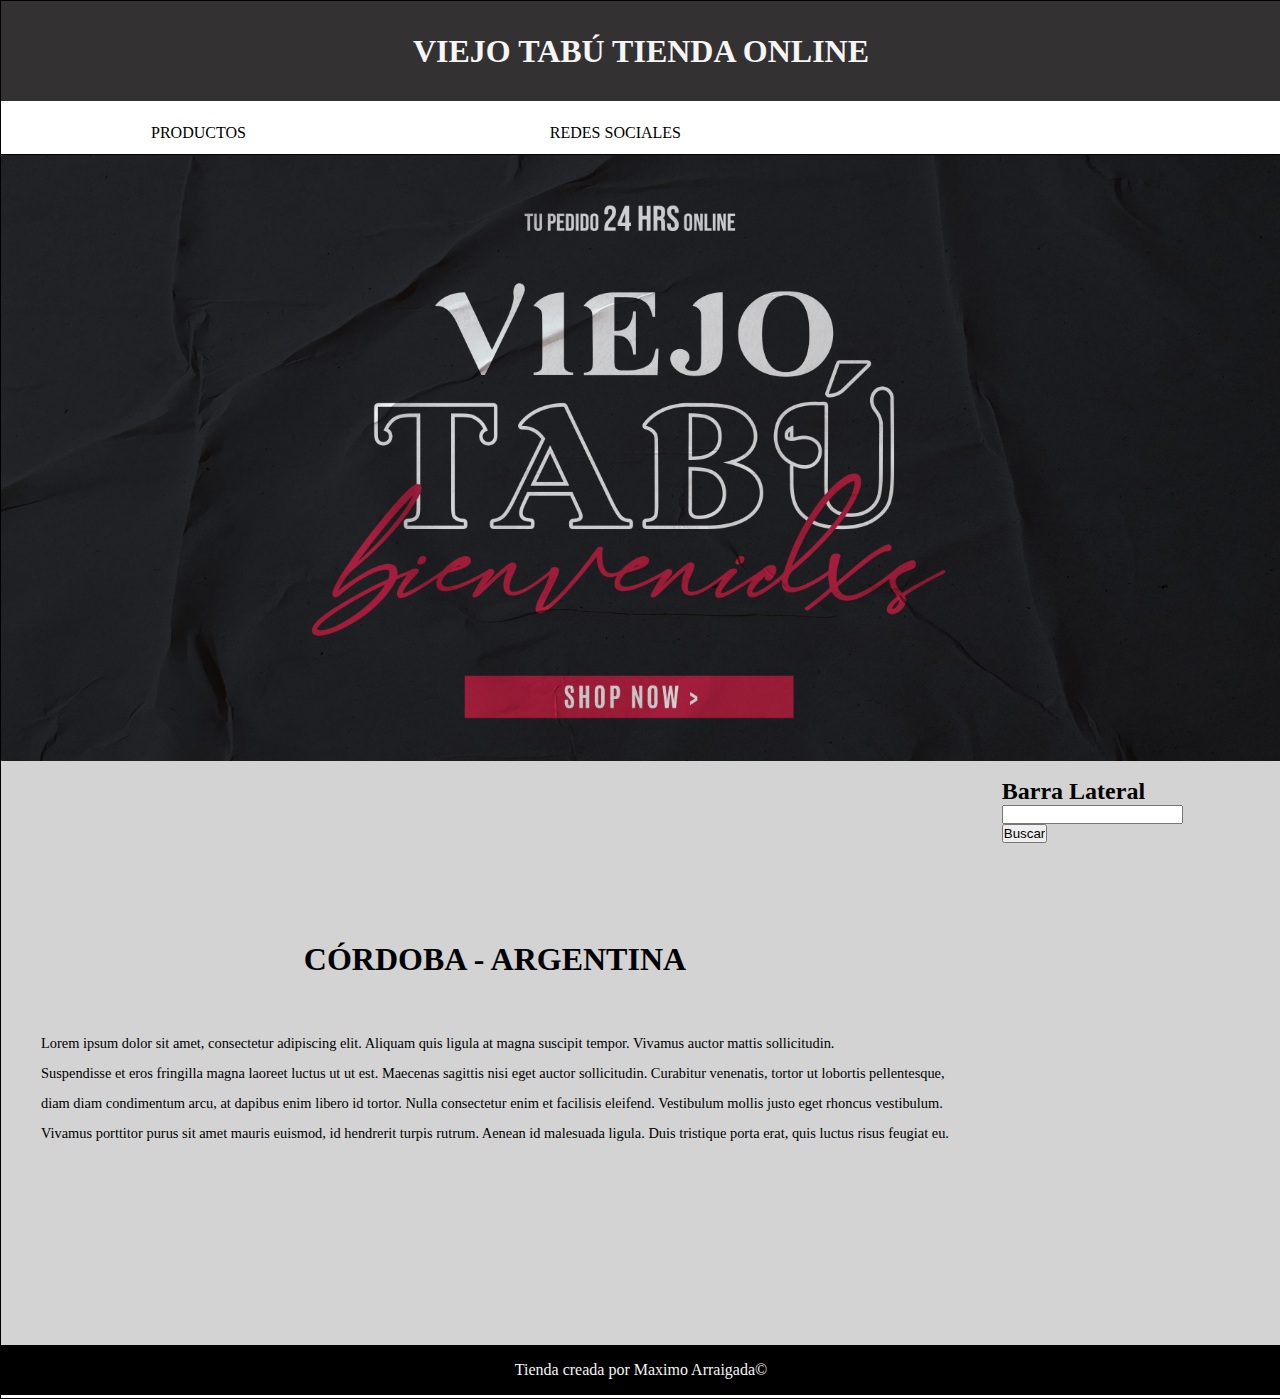
==== index.html @ 0f270812 "Subo" ====
<!DOCTYPE html>
<html>
  <head>
    <title>Tienda Viejo Tabu</title>
    <link rel="stylesheet" href="css/style.css" />
    <meta
      name="viewport"
      content="width=device-width, initial-scale=1.0, user-scalable=no, maximum-scale=1.0, minimum-scale=1.0"
    />
  </head>

  <body>
    <div id="container">
      <header>
        <h1>VIEJO TABÚ TIENDA ONLINE</h1>
      </header>
      <nav>
        <ul>
          <li><a href="servicios.html">PRODUCTOS</a></li>
          <!--  /* <li><a href="#">CONTACTOS</a></li>  -->
          <li><a href="https://www.facebook.com/">REDES SOCIALES</a></li>
        </ul>
      </nav>
      <div class="clearfix"></div>
      <div>
        <img src="imagenes/imagenbaner.jpg" alt="Foto de Banner" />
      </div>
      <section id="content">
        <article class="article">
          <h2>CÓRDOBA - ARGENTINA</h2>
          <p>
            Lorem ipsum dolor sit amet, consectetur adipiscing elit. Aliquam
            quis ligula at magna suscipit tempor. Vivamus auctor mattis
            sollicitudin.<br />
            Suspendisse et eros fringilla magna laoreet luctus ut ut est.
            Maecenas sagittis nisi eget auctor sollicitudin. Curabitur
            venenatis, tortor ut lobortis pellentesque, <br />diam diam
            condimentum arcu, at dapibus enim libero id tortor. Nulla
            consectetur enim et facilisis eleifend. Vestibulum mollis justo eget
            rhoncus vestibulum. <br />Vivamus porttitor purus sit amet mauris
            euismod, id hendrerit turpis rutrum. Aenean id malesuada ligula.
            Duis tristique porta erat, quis luctus risus feugiat eu.
          </p>
        </article>
      </section>
      <aside>
        <h2>Barra Lateral</h2>
        <form action="">
          <input type="text" />
          <input type="submit" value="Buscar" />
        </form>
      </aside>
      <div class="clearfix"></div>
      <footer>Tienda creada por Maximo Arraigada©</footer>
    </div>
  </body>
</html>
---- css/style.css ----
* {
  margin: 0px;
  padding: 0px;
}
body {
  background: lightgray;
}

#container {
  width: 100%;
  margin: 0px auto;
  border: 1px solid black;
}

header {
  background: rgb(51, 49, 49);
  font-family: Georgia, "Times New Roman", Times, serif;
  color: whitesmoke;
  text-align: center;
  line-height: 100px;
  border-bottom: 3px solid white;
}
nav {
  background-color: white;
  height: 50px;
  border-bottom: 1px solid black;
}

nav ul li {
  display: inline-block;
  padding: 20px 150px;
}

.clearfix {
  clear: both;
}
div {
  width: 100%;
}
img {
  width: 100%;
  height: 50%;
  border-radius: 1px;
}

#content {
  float: left;
  width: calc (80%-80px);
  min-height: 500px;
  padding: 40px;
}

.article {
  color: black;
  margin-top: 15%;
  margin-bottom: 15%;
}

.article h2 {
  font-size: 200%;
  font-family: Georgia, "Times New Roman", Times, serif;
  text-align: center;
}

.article p {
  font-size: 90%;
  font-family: Georgia, "Times New Roman", Times, serif;
  text-align: left;
  margin-top: 50px;
  line-height: 30px;
}
aside {
  float: left;
  width: 12%;
  min-height: 400px;
  padding: 1%;
}

footer {
  background: black;
  font-family: Georgia, "Times New Roman", Times, serif;
  color: whitesmoke;
  text-align: center;
  line-height: 50px;
  border-bottom: 3px solid white;
}

a {
  text-decoration: none;
  color: black;
}
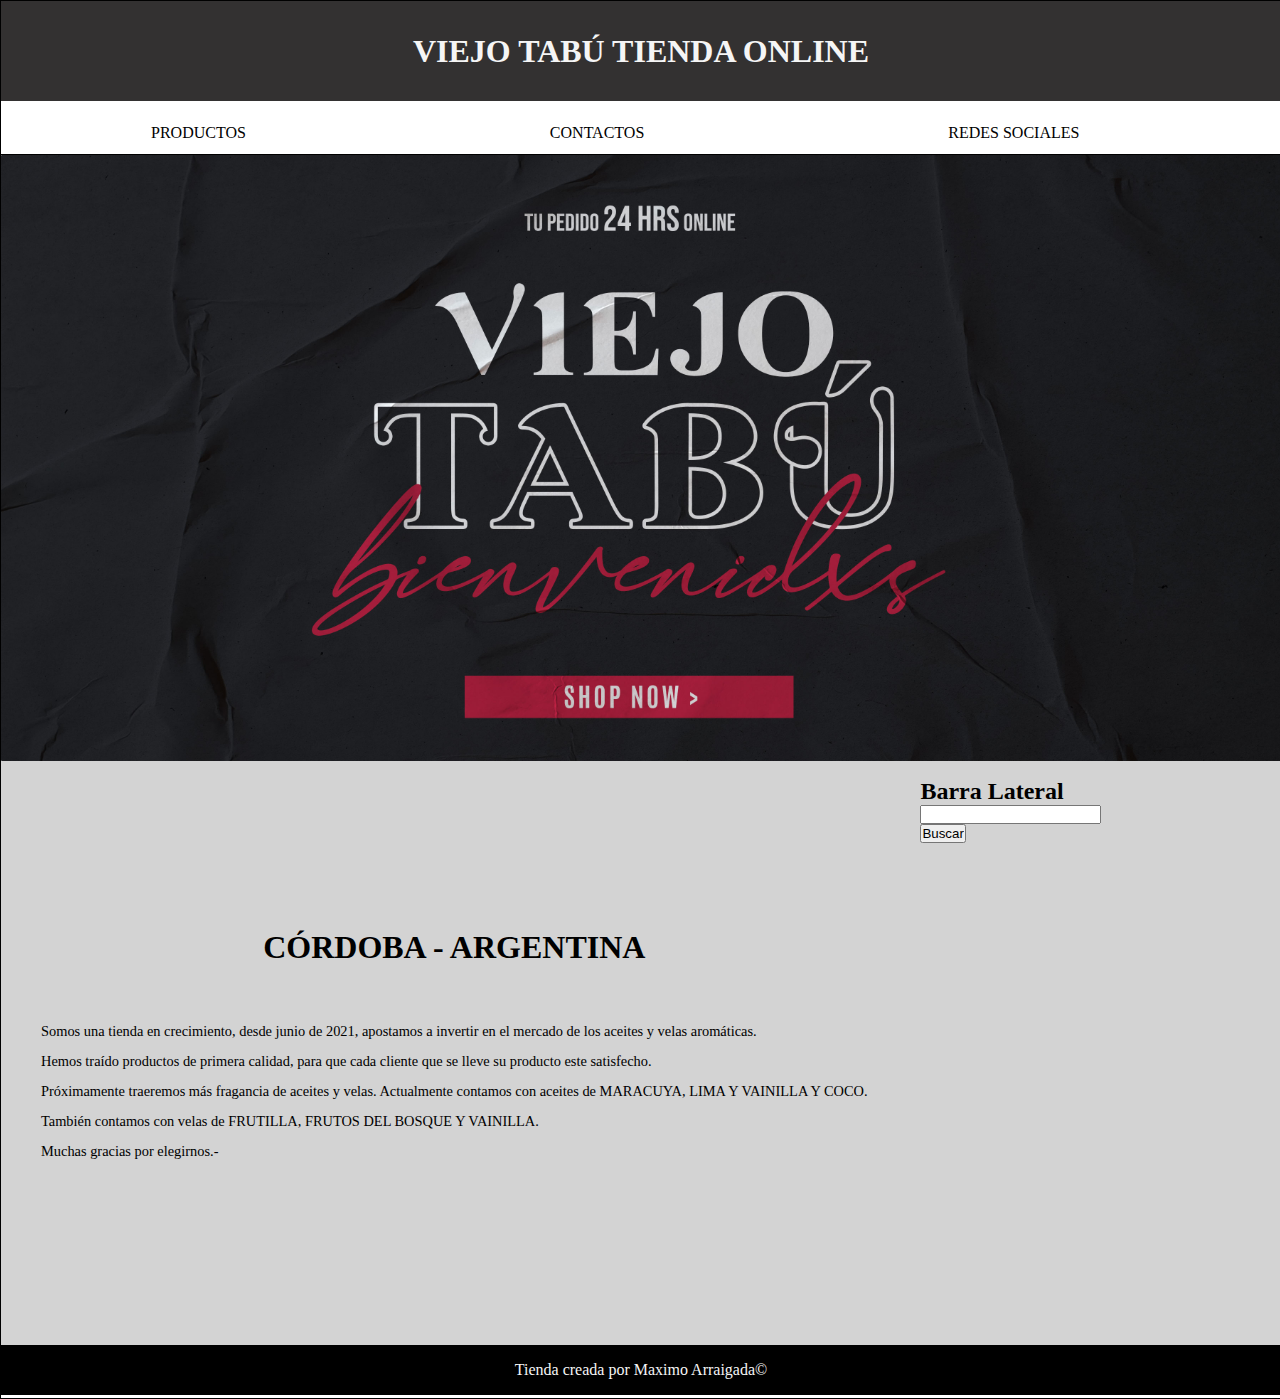
==== commit e02292a9: "Add files via upload" ====
--- a/index.html
+++ b/index.html
@@ -17,7 +17,7 @@
       <nav>
         <ul>
           <li><a href="servicios.html">PRODUCTOS</a></li>
-          <!--  /* <li><a href="#">CONTACTOS</a></li>  -->
+          <li><a href="#">CONTACTOS</a></li>
           <li><a href="https://www.facebook.com/">REDES SOCIALES</a></li>
         </ul>
       </nav>
@@ -29,17 +29,14 @@
         <article class="article">
           <h2>CÓRDOBA - ARGENTINA</h2>
           <p>
-            Lorem ipsum dolor sit amet, consectetur adipiscing elit. Aliquam
-            quis ligula at magna suscipit tempor. Vivamus auctor mattis
-            sollicitudin.<br />
-            Suspendisse et eros fringilla magna laoreet luctus ut ut est.
-            Maecenas sagittis nisi eget auctor sollicitudin. Curabitur
-            venenatis, tortor ut lobortis pellentesque, <br />diam diam
-            condimentum arcu, at dapibus enim libero id tortor. Nulla
-            consectetur enim et facilisis eleifend. Vestibulum mollis justo eget
-            rhoncus vestibulum. <br />Vivamus porttitor purus sit amet mauris
-            euismod, id hendrerit turpis rutrum. Aenean id malesuada ligula.
-            Duis tristique porta erat, quis luctus risus feugiat eu.
+            Somos una tienda en crecimiento, desde junio de 2021, apostamos a
+            invertir en el mercado de los aceites y velas aromáticas.
+            <br />Hemos traído productos de primera calidad, para que cada
+            cliente que se lleve su producto este satisfecho. <br />Próximamente
+            traeremos más fragancia de aceites y velas. Actualmente contamos con
+            aceites de MARACUYA, LIMA Y VAINILLA Y COCO. <br />También contamos
+            con velas de FRUTILLA, FRUTOS DEL BOSQUE Y VAINILLA. <br />Muchas
+            gracias por elegirnos.-
           </p>
         </article>
       </section>
